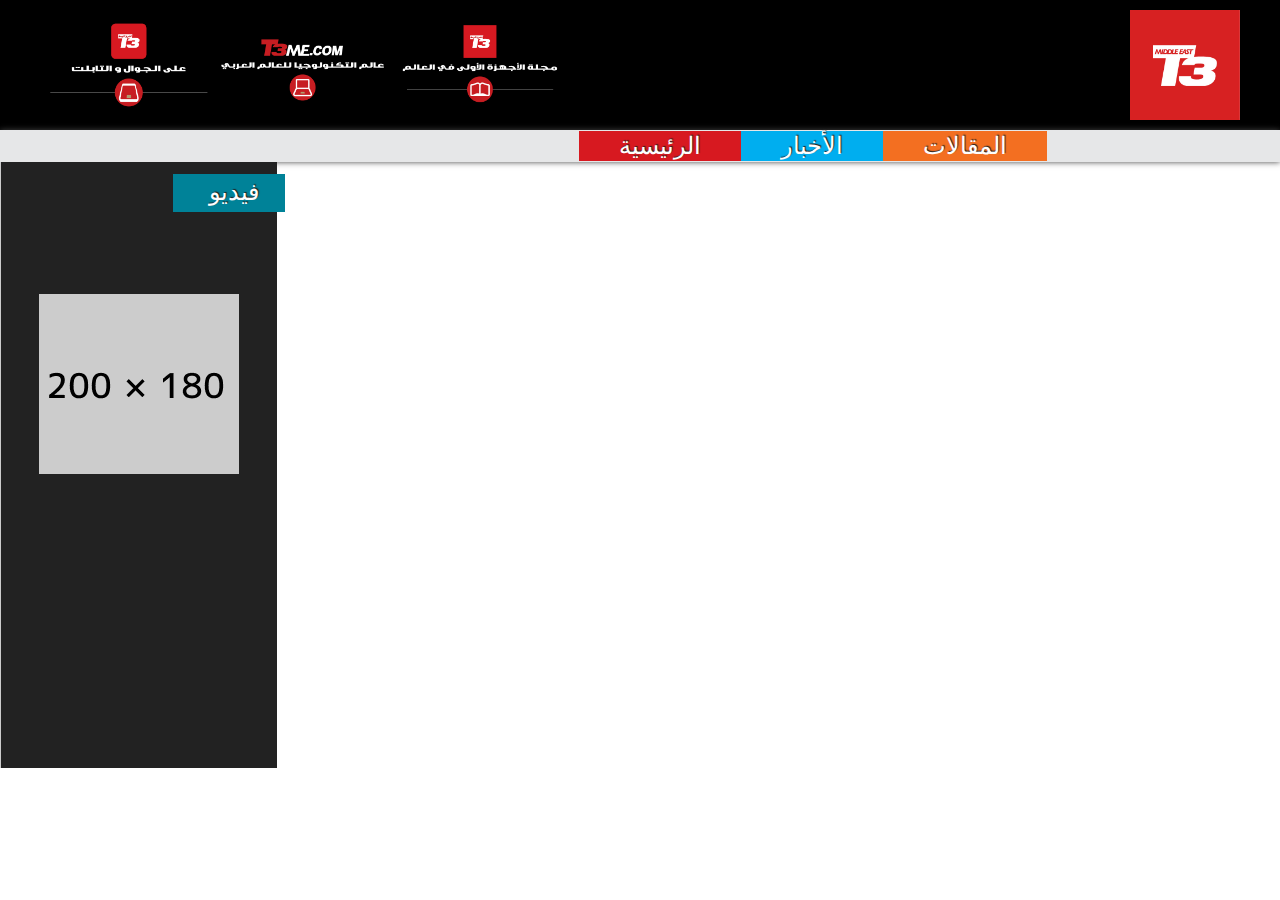
==== www/index.ar.html @ 5857e00f "Arabic Version" ====
<!DOCTYPE html>
<!--
    Licensed to the Apache Software Foundation (ASF) under one
    or more contributor license agreements.  See the NOTICE file
    distributed with this work for additional information
    regarding copyright ownership.  The ASF licenses this file
    to you under the Apache License, Version 2.0 (the
    "License"); you may not use this file except in compliance
    with the License.  You may obtain a copy of the License at

    http://www.apache.org/licenses/LICENSE-2.0

    Unless required by applicable law or agreed to in writing,
    software distributed under the License is distributed on an
    "AS IS" BASIS, WITHOUT WARRANTIES OR CONDITIONS OF ANY
     KIND, either express or implied.  See the License for the
    specific language governing permissions and limitations
    under the License.
-->
<html>
    <head>
        <meta http-equiv="Content-Type" content="text/html; charset=UTF-8" />
        <meta name="format-detection" content="telephone=no" />
        <meta name="viewport" content="user-scalable=no, initial-scale=1, maximum-scale=1, minimum-scale=1, width=device-width, height=device-height, target-densitydpi=device-dpi" />
        <link rel="stylesheet" href="css/normalize.min.css">
        <link rel="stylesheet" href="css/main.ar.css">
        <title>T3 Middle East - iPad edition</title>
        
    </head>
    <body>
        <div class="app" style="display:none;">
            <h1>Apache Cordova</h1>
            <div id="deviceready" class="blink">
                <p class="event listening">Connecting to Device</p>
                <p class="event received">Device is Ready</p>
            </div>
        </div>

        <script type="text/javascript" src="cordova-2.3.0.js"></script>
        <script src="js/jquery.js"></script>
        <script src="js/jquery.dateFormat-1.0.js"></script>
        <!-- <script src="js/app.js"></script> -->
        <script src="js/jquery.animate-enhanced.js"></script>
        <script src="js/iscroll.js"></script>
        <script src="js/noClickDelay.js"></script>
        <script src="js/viewnavigator.ar.js"></script>
        <script src="js/oriDomi.js"></script>

        <script type="text/javascript">
            
            /* app.initialize();
            document.addEventListener("deviceready", onDeviceReady, false);
            function onDeviceReady() { */
            var sampleData;
            
            /* ==================== Controller ==================== */
            
            var controller = {
                data : []                           
            };
            
            controller.init = function () {
                var host ='http://www.t3me.com/api/v1.1/app/';
                var url = host+'index.ar.php?callback=?';
                console.log( url );
                
                this.rootView =  {
                    backLabel: null,
                    view:  $("<div class='articles'></div>")
                };
                
                $.ajax({
                    url: url,
                    dataType: "json",
                    success: function(data, textStatus, jqXHR) {
                         
                        controller.rootData = data;
                        controller.renderDefaultView();
                        //console.log(data);
                         
                    },
                    error: function(jqXHR, textStatus, errorThrown) { 
                        alert("error") 
                    }
                });
                
                return;
            };
            
            controller.renderDefaultView = function () {
                this.rootView.view.children().remove();
                
                var html = "";
                for ( var i = 0; i < controller.rootData.item.length; i ++ )
                {
                    var article = controller.rootData.item[i];
                    console.log(article);
                    if(article.type == "news" || article.type == "reviews"){
                        html += "<div class='single-article news' id='item-" + i + "'onclick='controller.renderDetails(\"" + i + "\")'>"; 
                        html += "<div class='article-img blue-border'><img height='135' width='200' src='"+article.images[0]+"' /></div>";
                    }
                    else if(article.type == "features" ){
                        html += "<div class='single-article features' id='item-" + i + "'onclick='controller.renderDetails(\"" + i + "\")'>"; 
                        html += "<div class='article-img orange-border'><img height='135' width='200' src='"+article.images[0]+"' /></div>";
                    }
                    html += "<div class='article-data'>";
                    html += "<span class='author'>"+article.category+"</span>";
                    html +=  "<h2>"+article.title+"</h2>";
                    html += "<p>" + article.shortdesc + "</p>";
                    html += "</div>";
                    html += "</div>";
                    html += "<div class='clearfix'></div>";
                }

                html += "</div>";
                this.rootView.view.html( html );
                setTimeout( function() {
                    window.viewNavigator.refreshScroller();
                }, 10 );
                
                
            }
            
            controller.renderDetails = function (index) {
                var article = controller.rootData.item[index];
                var html = "<div id='detail'>";
                html += "<div class='article-data'>";
                html += "<span class='date'>"+article.pubDate+"</span> - ";
                html += "<span class='author'>"+article.category+"</span>";
                html +=  "<h1>"+article.title+"</h1>";       
                html += "<div class='articleDesc'>";
                if(article.type == 'news' || article.type == 'reviews' || article.type == 'features'){
                    html += "<img src='"+article.images[0]+"'/>";
                    for( var i = 0 ; i < article.text.length ; i++)
                        html += "<p>"+article.text[i]+"</p>"
                }
                
                html += "</div>";
                html += "</div>";
            	
                var articleId = "item-"+index;
                var callback = function() {
                    controller.rootView.view.find( "#"+articleId ).removeClass( "listSelected" );
                }
            	
                var viewDescriptor =  { title: article.title, 
                    backLabel: "الرجوع",
                    backCallback: callback,
                    view:  $(html)
                };
					     
                window.viewNavigator.pushView( viewDescriptor);
            }
             

            $(document).ready( function() {
                
                //Youtube API
                (function() {
                    function createPlayer(jqe, video, options) {
                        var ifr = $('iframe', jqe);
                        if (ifr.length === 0) {
                            ifr = $('<iframe scrolling="no">');
                            ifr.addClass('player');
                        }
                        var src = 'http://www.youtube.com/embed/' + video.id;
                        if (options.playopts) {
                            src += '?';
                            for (var k in options.playopts) {
                                src+= k + '=' + options.playopts[k] + '&';
                            }  
                            src += '_a=b';
                        }
                        ifr.attr('src', src);
                        jqe.append(ifr);  
                    }
    
                    function createCarousel(jqe, videos, options) {
                        var car = $('div.carousel', jqe);
                        if (car.length === 0) {
                            car = $('<ul>');
                            car.addClass('carousel');
                            jqe.append(car);
            
                        }
                        $.each(videos, function(i,video) {
                            options.thumbnail(car, video, options); 
                        });
                    }
    
                    function createThumbnail(jqe, video, options) {
                        var imgurl = video.thumbnails[0].url;
                        var img = $('img[src="' + imgurl + '"]');

                        if (img.length !== 0) return;
                        img = $('<img>');    
                        var li = $('<li></li>');
                        img.addClass('thumbnail');
                        li.append(img);
                        jqe.append(li);
                        img.attr('src', imgurl);
                        img.attr('title', video.title);
                        img.click(function() {
                            options.player(options.maindiv, video, $.extend(true,{},options,{playopts:{autoplay:1}}));
                        });
                    }
    
                    var defoptions = {
                        autoplay: false,
                        user: null,
                        carousel: createCarousel,
                        player: createPlayer,
                        thumbnail: createThumbnail,
                        loaded: function() {},
                        playopts: {
                            autoplay: 0,
                            egm: 1,
                            autohide: 1,
                            fs: 1,
                            showinfo: 0
                        }
                    };
    
    
                    $.fn.extend({
                        youTubeChannel: function(options) {
                            var md = $(this);
                            md.addClass('youtube');
                            md.addClass('youtube-channel');
                            var allopts = $.extend(true, {}, defoptions, options);
                            allopts.maindiv = md;
                            $.getJSON('http://gdata.youtube.com/feeds/users/' + allopts.user + '/uploads?alt=json-in-script&format=5&max-results=15&callback=?', null, function(data) {
                                var feed = data.feed;
                                var videos = [];
                                $.each(feed.entry, function(i, entry) {
                                    var video = {
                                        title: entry.title.$t,
                                        id: entry.id.$t.match('[^/]*$'),
                                        thumbnails: entry.media$group.media$thumbnail
                                    };
                                    videos.push(video);
                                });
                                allopts.allvideos = videos;
                                allopts.carousel(md, videos, allopts);
                                allopts.player(md, videos[0], allopts);
                                allopts.loaded(videos, allopts);
                            });
                        } 
                    });
    
                })();
        
                $(function() {
                    $('#player').youTubeChannel({user:'t3medotcom'});
                });
            
           
			
                //initialize the application controller
                controller.init();
                //Setup the ViewNavigator
                window.viewNavigator = new ViewNavigator( 'body' );	
                window.viewNavigator.pushView( controller.rootView );
                $("#latest a").click(function(){
                    $('.news').show();
                    $('.features').show();
                    window.viewNavigator.refreshScroller();
                });			
                $("#news a").click(function(){
                    $('.news').show();
                    $('.features').hide();
                    window.viewNavigator.refreshScroller();
                });
                $("#feature a").click(function(){
                    $('.news').hide();
                    $('.features').show();
                    window.viewNavigator.refreshScroller();
                });
				
            } );
            //}	
        </script>

    </body>
</html>
---- www/css/main.ar.css ----
/* ==========================================================================
   HTML5 Boilerplate styles - h5bp.com (generated via initializr.com)
   ========================================================================== */
@import url(css/droidarabicnaskh.css);

html,
button,
input,
select,
textarea {
    color: #222;
}
html{
    font-size: 16px;
}
body {
    font-size: 62.5%; /* 1em = 10px*/
    line-height: 1.4;
    font-family: 'Droid Arabic Naskh', serif;
}

::-moz-selection {
    background: #b3d4fc;
    text-shadow: none;
}

::selection {
    background: #b3d4fc;
    text-shadow: none;
}

hr {
    display: block;
    height: 1px;
    border: 0;
    border-top: 1px solid #ccc;
    margin: 1em 0;
    padding: 0;
}

img {
    vertical-align: middle;
}

fieldset {
    border: 0;
    margin: 0;
    padding: 0;
}

textarea {
    resize: vertical;
}

.chromeframe {
    margin: 0.2em 0;
    background: #ccc;
    color: #000;
    padding: 0.2em 0;
}
ul{
    list-style: none;
    margin: 0;
    padding: 0;
}
a{
    text-decoration: none;
}
h1,h2,h3,h4,h5,h6,p{
    margin:0;
    padding:0;
}

/* ==========================================================================
   Media Queries
   ========================================================================== */

@media only screen and (min-width: 35em) {

}

@media print,
(-o-min-device-pixel-ratio: 5/4),
(-webkit-min-device-pixel-ratio: 1.25),
(min-resolution: 120dpi) {

}

/* ==========================================================================
   Helper classes
   ========================================================================== */

.ir {
    background-color: transparent;
    border: 0;
    overflow: hidden;
    *text-indent: -9999px;
}

.ir:before {
    content: "";
    display: block;
    width: 0;
    height: 150%;
}

.hidden {
    display: none !important;
    visibility: hidden;
}

.visuallyhidden {
    border: 0;
    clip: rect(0 0 0 0);
    height: 1px;
    margin: -1px;
    overflow: hidden;
    padding: 0;
    position: absolute;
    width: 1px;
}

.visuallyhidden.focusable:active,
.visuallyhidden.focusable:focus {
    clip: auto;
    height: auto;
    margin: 0;
    overflow: visible;
    position: static;
    width: auto;
}

.invisible {
    visibility: hidden;
}

.clearfix:before,
.clearfix:after {
    content: " ";
    display: table;
}

.clearfix:after {
    clear: both;
}


/* ==========================================================================
   Print styles
   ========================================================================== */

@media print {
    * {
        background: transparent !important;
        color: #000 !important; /* Black prints faster: h5bp.com/s */
        box-shadow: none !important;
        text-shadow: none !important;
    }

    a,
    a:visited {
        text-decoration: underline;
    }

    a[href]:after {
        content: " (" attr(href) ")";
    }

    abbr[title]:after {
        content: " (" attr(title) ")";
    }

    /*
     * Don't show links for images, or javascript/internal links
    */

    .ir a:after,
    a[href^="javascript:"]:after,
    a[href^="#"]:after {
        content: "";
    }

    pre,
    blockquote {
        border: 1px solid #999;
        page-break-inside: avoid;
    }

    thead {
        display: table-header-group; /* h5bp.com/t */
    }

    tr,
    img {
        page-break-inside: avoid;
    }

    img {
        max-width: 100% !important;
    }

    @page {
        margin: 0.5cm;
    }

    p,
    h2,
    h3 {
        orphans: 3;
        widows: 3;
    }

    h2,
    h3 {
        page-break-after: avoid;
    }
}

/* ==========================================================================
   custom styles
   ========================================================================== */

html,body,.main-wrapper{
    width:100%;
    height:100%;
}
.header{
    height:130px;
    background: #000;
    width: 100%;
}
.left{
    float:right;
}
.right{
    float:left;
}
.logo img{
    height:110px;
    width:110px;
    margin: 10px 40px;
}
.links ul{
    margin:17px 40px;
}
.links ul li{
    display: inline;
}
.links ul li img{
    height: 90px;
}
.navigation{
    background-color: #E6E7E8;
    height: 32px;
    width: 100%;
    box-shadow: 0px 0px 6px 0px #444;
}
.navigation ul{
    width: 500px;
    margin: 0 201px;
    float: right;
}
.navigation ul li{
    display: inline;
}
.navigation ul li a{
    font-size: 2.4em;
    color: #FEFEFE;
    padding: 2px 40px;
    text-shadow: 1px -1px 1px #222;
}
.red{
    background-color: #D71920;  
}
.orange{
    background-color: #F36F21;
}
.blue{
    background-color: #00AEEF;
}
.content-wrapper{
    margin: 20px 26px 0 0px
}
.single-article{
    border-bottom: 1px solid #ccc;
    min-height: 138px;
    margin-bottom: 14px;
}
.article-img{
    float:right;
    border-right: 16px solid;
    padding-left: 12px;
    margin-top: 3px;
    margin-bottom: 10px;
}
.blue-border{
    border-color: #00AEEF;
}
.orange-border{
    border-color: #F36F21;
}
.date{
    font-size: 1.2em;
    text-transform: uppercase;
    color: #D71920;
}
.author{
    text-transform: uppercase;
    color: #999;
    font-size: 1.1em;
}
.single-article h2{
    font-size: 22px;
    color:#111;
    line-height: 1.2;
}
.single-article p{
    color:#222;
    font-size: 1.4em;
}
.left-content{
    width: 75%;
    float:right;
    position:relative;
    z-index:1;
    height:550px;
    overflow:hidden;

}
.right-content{
    width: 22%;
    border-left: 1px solid #ccc;
    min-height: 606px;
    float:left;
    background-color: #222;
    margin-top: -20px;
}
.right-content .sidebar-title{
    font-size: 2.4em;
    color: #FEFEFE;
    padding: 2px 26px;
    margin: 12px -8px;
    text-shadow: 1px -1px 1px #222;
    float: right;
    text-align: right;}
.video-title{
    background: #008298;
    width: 60px;
}
.follow-title{
    background: #D71920;
    width: 104px;
}
.embed-video{
    margin: 10px;
}
.viewNavigator_backButton{
    font-size: 2.2em;
    color: #FEFEFE;
    text-shadow: 1px -1px 1px #222;
    background-color: #008298;
    position: absolute;
    top: 166px;
    list-style: none;
    top: 130px;
    padding: 1px 34px;
    margin-right: 146px;

}
.viewNavigator_header_title{
    display: none;
}

@media screen and (max-width: 768px){
    .left-content{
        float:none;
        width: 100%;
    }
    .right-content{
        float:none;
        height: auto;
        width: 100%;
        margin-top: 10px;
    }
    .embed-video{
        float:left;
    }
}
/*Youtube Section*/
.youtube .carousel{
    position: absolute;
    width: 20%;
    margin: 217px auto;
}
.youtube ul.carousel li{
    display: inline;
}
.youtube .carousel .thumbnail{
    width:20%;
}
.youtube .player{
    width: 100%;
}
.ads{
    text-align: center;
    margin-top: 132px;
}
.articleDesc{
    color: #222;
    font-size: 1.4em;
}
.article-data{
    text-align: right;
}
.articleDesc img{

    border-right: 16px solid #008298;
    padding-left: 12px;
    margin-top: 3px;
    margin-bottom: 10px;
    float:right;
}
.articleDesc p{
    clear: both;
}
.details{
    margin-left: 15px;
    z-index: 0;
}
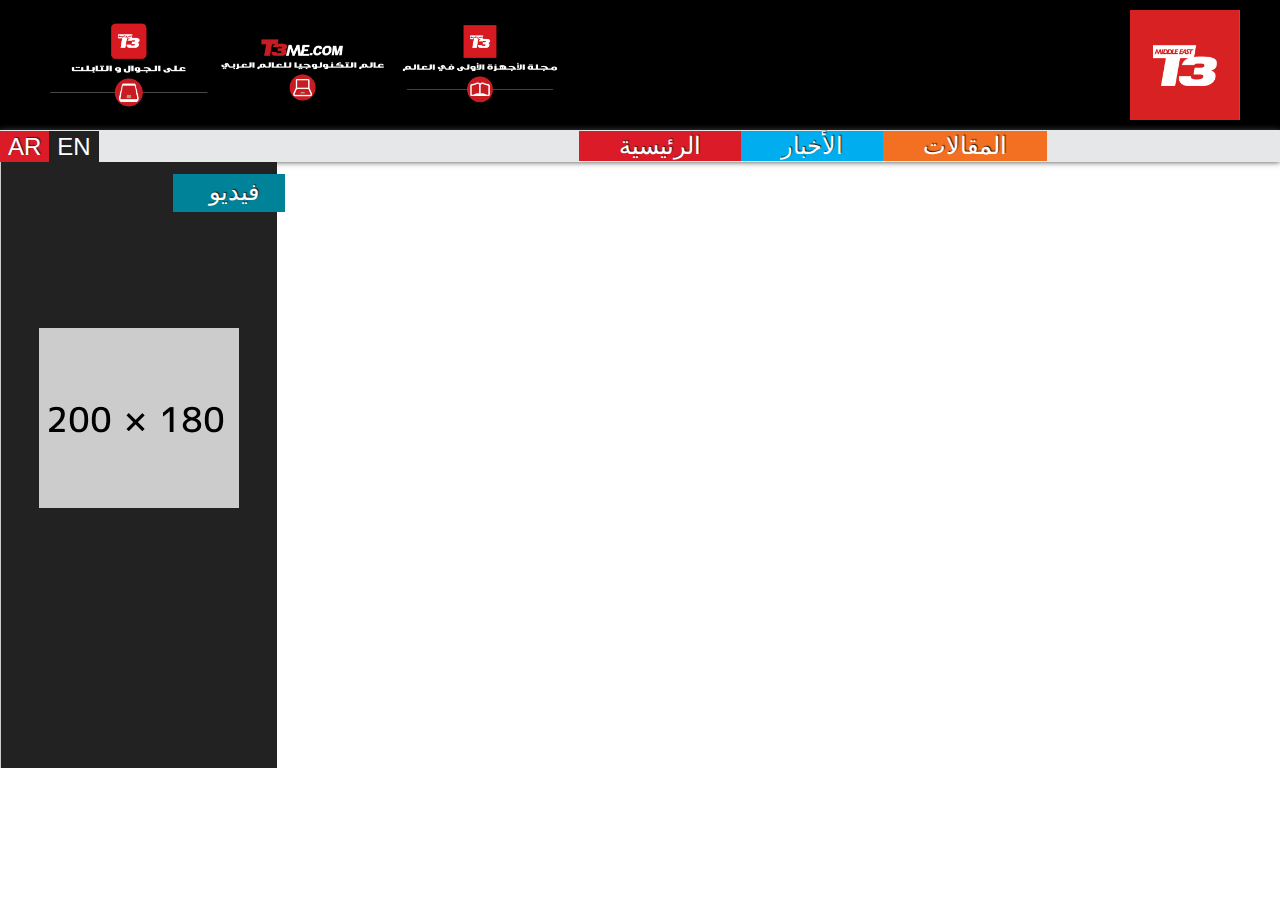
==== commit 25b0b6f1: "re-factor" ====
--- a/www/index.ar.html
+++ b/www/index.ar.html
@@ -1,285 +1,21 @@
 <!DOCTYPE html>
-<!--
-    Licensed to the Apache Software Foundation (ASF) under one
-    or more contributor license agreements.  See the NOTICE file
-    distributed with this work for additional information
-    regarding copyright ownership.  The ASF licenses this file
-    to you under the Apache License, Version 2.0 (the
-    "License"); you may not use this file except in compliance
-    with the License.  You may obtain a copy of the License at
-
-    http://www.apache.org/licenses/LICENSE-2.0
-
-    Unless required by applicable law or agreed to in writing,
-    software distributed under the License is distributed on an
-    "AS IS" BASIS, WITHOUT WARRANTIES OR CONDITIONS OF ANY
-     KIND, either express or implied.  See the License for the
-    specific language governing permissions and limitations
-    under the License.
--->
 <html>
     <head>
         <meta http-equiv="Content-Type" content="text/html; charset=UTF-8" />
-        <meta name="format-detection" content="telephone=no" />
         <meta name="viewport" content="user-scalable=no, initial-scale=1, maximum-scale=1, minimum-scale=1, width=device-width, height=device-height, target-densitydpi=device-dpi" />
         <link rel="stylesheet" href="css/normalize.min.css">
         <link rel="stylesheet" href="css/main.ar.css">
-        <title>T3 Middle East - iPad edition</title>
-        
+        <title>T3 Middle East - Mobile and Tablets Edition</title>
     </head>
     <body>
-        <div class="app" style="display:none;">
-            <h1>Apache Cordova</h1>
-            <div id="deviceready" class="blink">
-                <p class="event listening">Connecting to Device</p>
-                <p class="event received">Device is Ready</p>
-            </div>
-        </div>
-
-        <script type="text/javascript" src="cordova-2.3.0.js"></script>
-        <script src="js/jquery.js"></script>
-        <script src="js/jquery.dateFormat-1.0.js"></script>
-        <!-- <script src="js/app.js"></script> -->
-        <script src="js/jquery.animate-enhanced.js"></script>
-        <script src="js/iscroll.js"></script>
-        <script src="js/noClickDelay.js"></script>
-        <script src="js/viewnavigator.ar.js"></script>
-        <script src="js/oriDomi.js"></script>
-
-        <script type="text/javascript">
-            
-            /* app.initialize();
-            document.addEventListener("deviceready", onDeviceReady, false);
-            function onDeviceReady() { */
-            var sampleData;
-            
-            /* ==================== Controller ==================== */
-            
-            var controller = {
-                data : []                           
-            };
-            
-            controller.init = function () {
-                var host ='http://www.t3me.com/api/v1.1/app/';
-                var url = host+'index.ar.php?callback=?';
-                console.log( url );
-                
-                this.rootView =  {
-                    backLabel: null,
-                    view:  $("<div class='articles'></div>")
-                };
-                
-                $.ajax({
-                    url: url,
-                    dataType: "json",
-                    success: function(data, textStatus, jqXHR) {
-                         
-                        controller.rootData = data;
-                        controller.renderDefaultView();
-                        //console.log(data);
-                         
-                    },
-                    error: function(jqXHR, textStatus, errorThrown) { 
-                        alert("error") 
-                    }
-                });
-                
-                return;
-            };
-            
-            controller.renderDefaultView = function () {
-                this.rootView.view.children().remove();
-                
-                var html = "";
-                for ( var i = 0; i < controller.rootData.item.length; i ++ )
-                {
-                    var article = controller.rootData.item[i];
-                    console.log(article);
-                    if(article.type == "news" || article.type == "reviews"){
-                        html += "<div class='single-article news' id='item-" + i + "'onclick='controller.renderDetails(\"" + i + "\")'>"; 
-                        html += "<div class='article-img blue-border'><img height='135' width='200' src='"+article.images[0]+"' /></div>";
-                    }
-                    else if(article.type == "features" ){
-                        html += "<div class='single-article features' id='item-" + i + "'onclick='controller.renderDetails(\"" + i + "\")'>"; 
-                        html += "<div class='article-img orange-border'><img height='135' width='200' src='"+article.images[0]+"' /></div>";
-                    }
-                    html += "<div class='article-data'>";
-                    html += "<span class='author'>"+article.category+"</span>";
-                    html +=  "<h2>"+article.title+"</h2>";
-                    html += "<p>" + article.shortdesc + "</p>";
-                    html += "</div>";
-                    html += "</div>";
-                    html += "<div class='clearfix'></div>";
-                }
-
-                html += "</div>";
-                this.rootView.view.html( html );
-                setTimeout( function() {
-                    window.viewNavigator.refreshScroller();
-                }, 10 );
-                
-                
-            }
-            
-            controller.renderDetails = function (index) {
-                var article = controller.rootData.item[index];
-                var html = "<div id='detail'>";
-                html += "<div class='article-data'>";
-                html += "<span class='date'>"+article.pubDate+"</span> - ";
-                html += "<span class='author'>"+article.category+"</span>";
-                html +=  "<h1>"+article.title+"</h1>";       
-                html += "<div class='articleDesc'>";
-                if(article.type == 'news' || article.type == 'reviews' || article.type == 'features'){
-                    html += "<img src='"+article.images[0]+"'/>";
-                    for( var i = 0 ; i < article.text.length ; i++)
-                        html += "<p>"+article.text[i]+"</p>"
-                }
-                
-                html += "</div>";
-                html += "</div>";
-            	
-                var articleId = "item-"+index;
-                var callback = function() {
-                    controller.rootView.view.find( "#"+articleId ).removeClass( "listSelected" );
-                }
-            	
-                var viewDescriptor =  { title: article.title, 
-                    backLabel: "الرجوع",
-                    backCallback: callback,
-                    view:  $(html)
-                };
-					     
-                window.viewNavigator.pushView( viewDescriptor);
-            }
-             
-
-            $(document).ready( function() {
-                
-                //Youtube API
-                (function() {
-                    function createPlayer(jqe, video, options) {
-                        var ifr = $('iframe', jqe);
-                        if (ifr.length === 0) {
-                            ifr = $('<iframe scrolling="no">');
-                            ifr.addClass('player');
-                        }
-                        var src = 'http://www.youtube.com/embed/' + video.id;
-                        if (options.playopts) {
-                            src += '?';
-                            for (var k in options.playopts) {
-                                src+= k + '=' + options.playopts[k] + '&';
-                            }  
-                            src += '_a=b';
-                        }
-                        ifr.attr('src', src);
-                        jqe.append(ifr);  
-                    }
-    
-                    function createCarousel(jqe, videos, options) {
-                        var car = $('div.carousel', jqe);
-                        if (car.length === 0) {
-                            car = $('<ul>');
-                            car.addClass('carousel');
-                            jqe.append(car);
-            
-                        }
-                        $.each(videos, function(i,video) {
-                            options.thumbnail(car, video, options); 
-                        });
-                    }
-    
-                    function createThumbnail(jqe, video, options) {
-                        var imgurl = video.thumbnails[0].url;
-                        var img = $('img[src="' + imgurl + '"]');
-
-                        if (img.length !== 0) return;
-                        img = $('<img>');    
-                        var li = $('<li></li>');
-                        img.addClass('thumbnail');
-                        li.append(img);
-                        jqe.append(li);
-                        img.attr('src', imgurl);
-                        img.attr('title', video.title);
-                        img.click(function() {
-                            options.player(options.maindiv, video, $.extend(true,{},options,{playopts:{autoplay:1}}));
-                        });
-                    }
-    
-                    var defoptions = {
-                        autoplay: false,
-                        user: null,
-                        carousel: createCarousel,
-                        player: createPlayer,
-                        thumbnail: createThumbnail,
-                        loaded: function() {},
-                        playopts: {
-                            autoplay: 0,
-                            egm: 1,
-                            autohide: 1,
-                            fs: 1,
-                            showinfo: 0
-                        }
-                    };
-    
-    
-                    $.fn.extend({
-                        youTubeChannel: function(options) {
-                            var md = $(this);
-                            md.addClass('youtube');
-                            md.addClass('youtube-channel');
-                            var allopts = $.extend(true, {}, defoptions, options);
-                            allopts.maindiv = md;
-                            $.getJSON('http://gdata.youtube.com/feeds/users/' + allopts.user + '/uploads?alt=json-in-script&format=5&max-results=15&callback=?', null, function(data) {
-                                var feed = data.feed;
-                                var videos = [];
-                                $.each(feed.entry, function(i, entry) {
-                                    var video = {
-                                        title: entry.title.$t,
-                                        id: entry.id.$t.match('[^/]*$'),
-                                        thumbnails: entry.media$group.media$thumbnail
-                                    };
-                                    videos.push(video);
-                                });
-                                allopts.allvideos = videos;
-                                allopts.carousel(md, videos, allopts);
-                                allopts.player(md, videos[0], allopts);
-                                allopts.loaded(videos, allopts);
-                            });
-                        } 
-                    });
-    
-                })();
-        
-                $(function() {
-                    $('#player').youTubeChannel({user:'t3medotcom'});
-                });
-            
-           
-			
-                //initialize the application controller
-                controller.init();
-                //Setup the ViewNavigator
-                window.viewNavigator = new ViewNavigator( 'body' );	
-                window.viewNavigator.pushView( controller.rootView );
-                $("#latest a").click(function(){
-                    $('.news').show();
-                    $('.features').show();
-                    window.viewNavigator.refreshScroller();
-                });			
-                $("#news a").click(function(){
-                    $('.news').show();
-                    $('.features').hide();
-                    window.viewNavigator.refreshScroller();
-                });
-                $("#feature a").click(function(){
-                    $('.news').hide();
-                    $('.features').show();
-                    window.viewNavigator.refreshScroller();
-                });
-				
-            } );
-            //}	
-        </script>
-
+        <script type="text/javascript" src="js/vendor/cordova-2.3.0.js"></script>
+        <script type="text/javascript" src="js/vendor/jquery-1.9.0.min.js"></script>
+        <script type="text/javascript" src="js/jquery.dateFormat-1.0.js"></script>
+        <script type="text/javascript" src="js/jquery.animate-enhanced.js"></script>
+        <script type="text/javascript" src="js/iscroll.js"></script>
+        <script type="text/javascript" src="js/noClickDelay.js"></script>
+        <script type="text/javascript" src="js/viewnavigator.ar.js"></script>
+        <script type="text/javascript" src="js/oriDomi.js"></script>
+        <script type="text/javascript" src="js/app.ar.js"></script>
     </body>
 </html>
--- a/www/css/main.ar.css
+++ b/www/css/main.ar.css
@@ -223,6 +223,7 @@
 html,body,.main-wrapper{
     width:100%;
     height:100%;
+    overflow-y: hidden;
 }
 .header{
     height:130px;
@@ -270,7 +271,7 @@
     text-shadow: 1px -1px 1px #222;
 }
 .red{
-    background-color: #D71920;  
+    background-color: #db1c28;  
 }
 .orange{
     background-color: #F36F21;
@@ -388,22 +389,35 @@
 }
 /*Youtube Section*/
 .youtube .carousel{
+    color:white;   
+    font-size: 12px;
+}
+.youtube ul.carousel li{
+
+}
+.youtube .carousel .thumbnail{
+    width: 54px;
+    float: right;
+    height: 36px;
+    margin-right: 10px;
+}
+.carousel-wrapper{
+    height: 125px;
     position: absolute;
+    overflow-x: auto;
+    top: 380px;
     width: 20%;
-    margin: 217px auto;
-}
-.youtube ul.carousel li{
-    display: inline;
-}
-.youtube .carousel .thumbnail{
-    width:20%;
 }
 .youtube .player{
     width: 100%;
 }
+.youtube .video_title{
+    width:70%; 
+    float: right;
+}
 .ads{
     text-align: center;
-    margin-top: 132px;
+    margin-top: 60%;
 }
 .articleDesc{
     color: #222;
@@ -426,4 +440,23 @@
 .details{
     margin-left: 15px;
     z-index: 0;
+}
+
+/*Languages*/
+ul.language{
+    width: 96px;
+    float: left;
+    margin: 0;
+    font-family:'HelveticaNeue-Light', 'HelveticaNeue', Helvetica, Arial, sans-serif;
+}
+ul.language li a{
+    font-size: 2.4em;
+    color: #FEFEFE;
+    padding: 2px 8px;
+    text-shadow: 1px -1px 1px #222;
+    font-weight: 100;
+    background: #222;
+}
+ul.language li a.active{
+    background: #db1c28;
 }